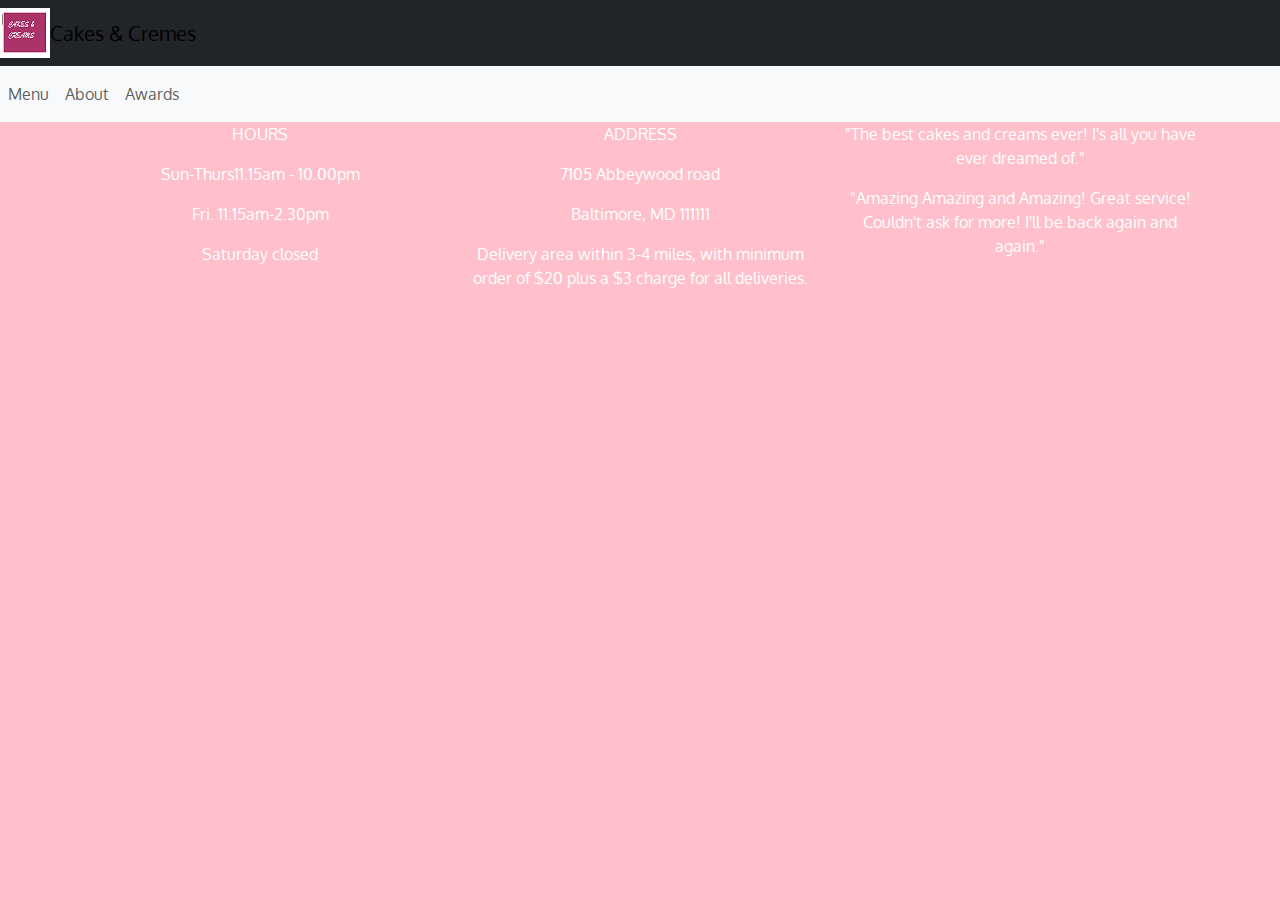
==== menu-categories.html @ 27cec379 "First integration with Js" ====
<!DOCTYPE html>
<html lang="en">
  <head>
    <meta charset="utf-8" />
    <meta http-equiv="X-UA-Compatible" content="IE=edge" />
    <meta name="viewport" content="width=device-width, initial-scale=1" />
    <title>Cakes & Creams</title>
    <link rel="stylesheet" href="css/bootstrap.min.css" />
    <link rel="stylesheet" href="css/styles.css" />
    <link
      href="https://fonts.googleapis.com/css?family=Oxygen:400,300,700"
      rel="stylesheet"
      type="text/css"
    />
  </head>

  <body>
    <nav class="navbar navbar-expand-lg navbar-light bg-dark">
      <img src="images/logosmall.png" />
      <a class="navbar-brand" href="#">Cakes & Cremes</a>
    </nav>

    <nav class="navbar navbar-expand-lg navbar-light bg-light">
      <button
        class="navbar-toggler"
        type="button"
        data-toggle="collapse"
        data-target="#navbarNavDropdown"
      >
        <span class="navbar-toggler-icon"></span>
      </button>

      <div class="collapse navbar-collapse" id="navbarNavDropdown">
        <ul class="navbar-nav">
          <li class="nav-item active">
            <a class="nav-link" href="#">Menu</a>
          </li>
          <li class="nav-item">
            <a class="nav-link" href="#">About</a>
          </li>
          <li class="nav-item">
            <a class="nav-link" href="#">Awards</a>
          </li>
        </ul>
      </div>
    </nav>

    <div class="container text-center">
      <div class="row">
        <div class="col">
          <p>HOURS</p>
          <p>Sun-Thurs11.15am - 10.00pm</p>
          <p>Fri. 11:15am-2.30pm</p>
          <p>Saturday closed</p>
        </div>

        <div class="col">
          <p>ADDRESS</p>
          <p>7105 Abbeywood road</p>
          <p>Baltimore, MD 111111</p>
          <p>
            Delivery area within 3-4 miles, with minimum order of $20 plus a $3
            charge for all deliveries.
          </p>
        </div>

        <div class="col">
          <p>
            "The best cakes and creams ever! I's all you have ever dreamed of."
          </p>
          <p>
            "Amazing Amazing and Amazing! Great service! Couldn't ask for more!
            I'll be back again and again."
          </p>
        </div>
      </div>
    </div>
    <br />
    <br />
  </body>
</html>
---- css/styles.css ----
body {
  font-size: 16px;
  color: #fff;
  background-color: #FFC0CB;
  font-family: 'Oxygen', sans-serif;
}

head {
  background-color: rgb(135, 15, 85)
}

.image_label {
  background-color: black;
  position: relative;
  display: grid; 
  overflow: hidden;
  padding: 5px;
  border: 3px solid rgb(112, 11, 11);
  width: 100%;
  /*grid-column-gap: 20px;*/
  /*grid-row-gap: 5px; */
  /*grid-template-columns: 250px 250px 250px;*/
  /*font-weight: bold; */
  text-align: center;
  margin-bottom: 15px;
  justify-content: center;
}

.left_img {
  
  padding-left: 15px;
}
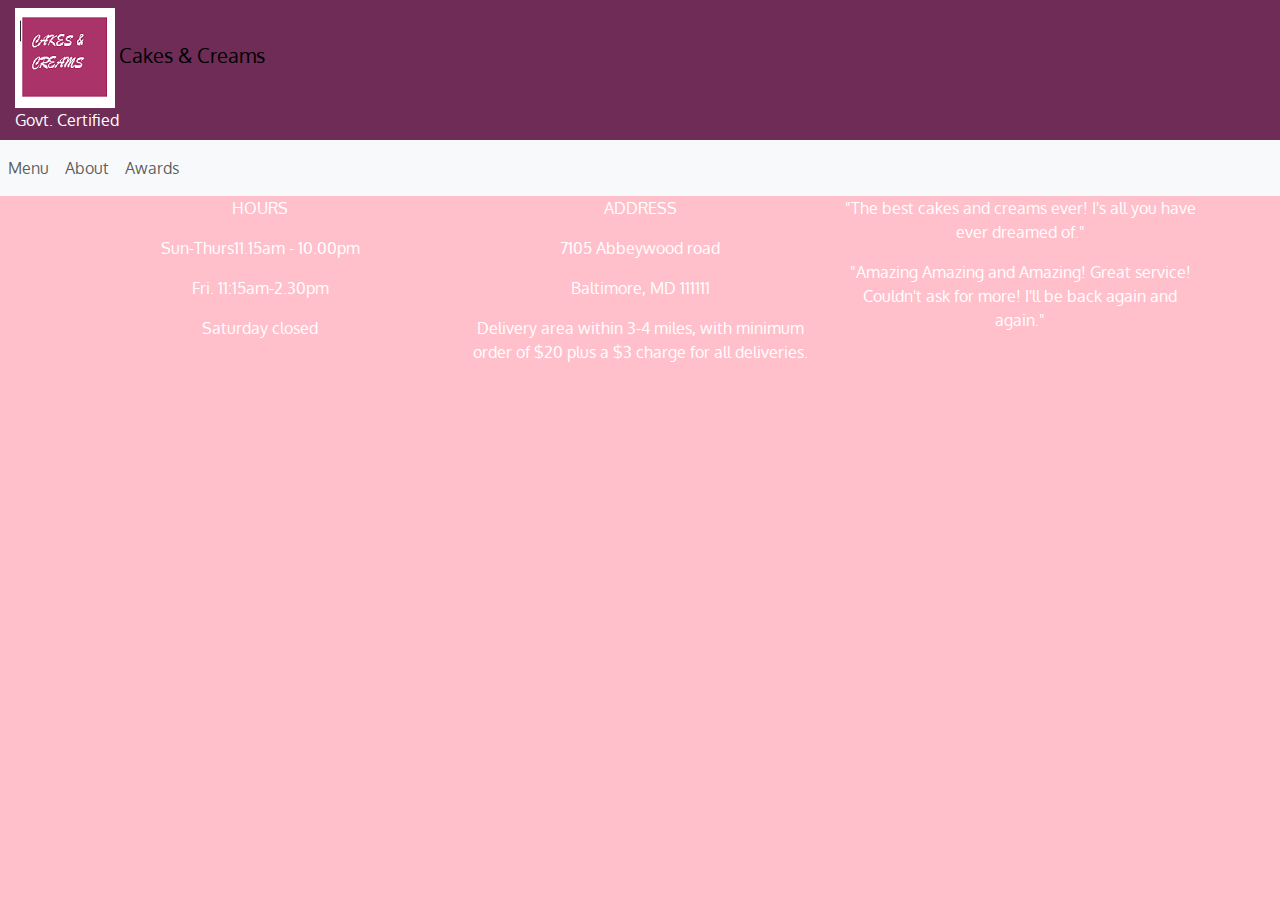
==== commit c5a08d0a: "menu cat" ====
--- a/menu-categories.html
+++ b/menu-categories.html
@@ -15,9 +15,17 @@
   </head>
 
   <body>
-    <nav class="navbar navbar-expand-lg navbar-light bg-dark">
-      <img src="images/logosmall.png" />
-      <a class="navbar-brand" href="#">Cakes & Cremes</a>
+    <nav
+      class="navbar navbar-expand-lg navbar-light"
+      style="background-color: #6e2c57"
+    >
+      <div class="left_img">
+        <img src="images/logomedium.png" alt="Logo" />
+
+        <a class="navbar-brand" href="index.html">Cakes & Creams</a>
+        <br />
+        Govt. Certified
+      </div>
     </nav>
 
     <nav class="navbar navbar-expand-lg navbar-light bg-light">
